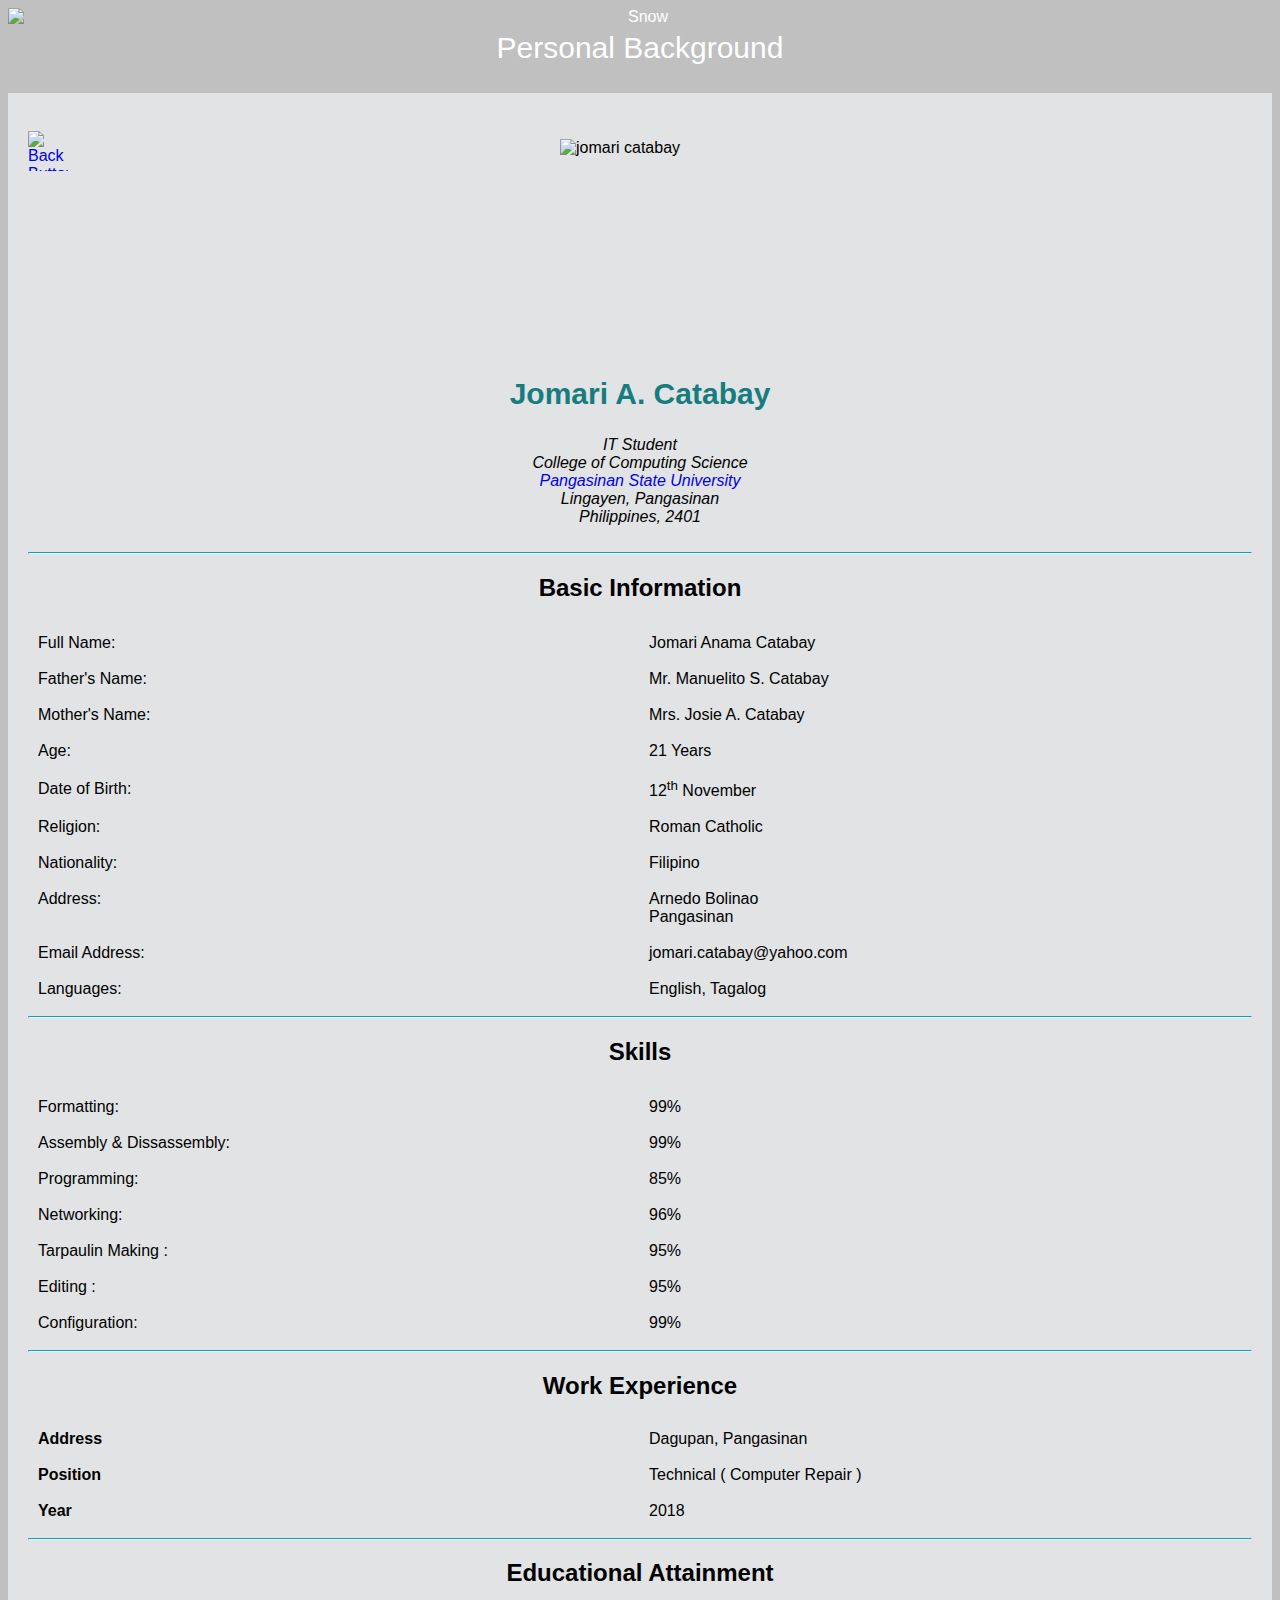
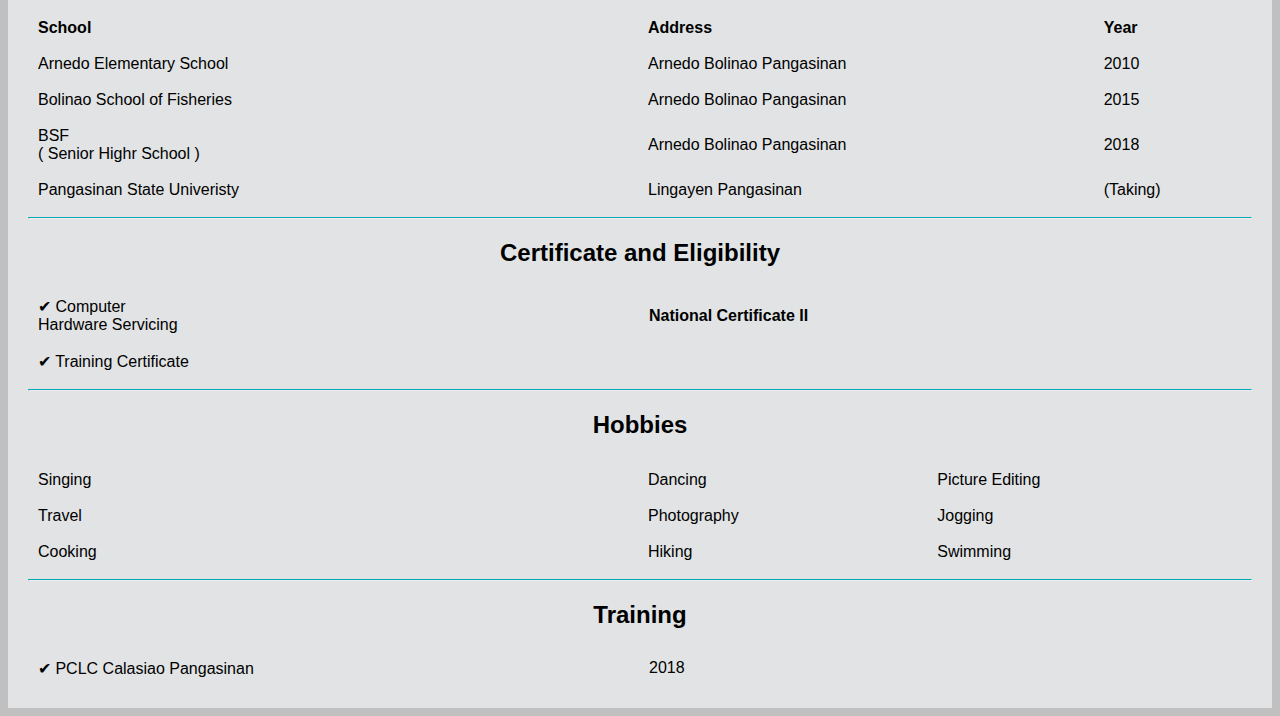
==== profile.html @ 1ffe0663 "Update profile.html" ====
<!DOCTYPE html>
<html>
<head>
<title> Background Information </title>
<link rel='icon' href='images/favicon.png' type='image/x-icon'/ >
<meta name="viewport" content="width=device-width, initial-scale=1">
<style>
html *
{
   font-family: Arial;
}
a:link {
  text-decoration: none;
}
.container {
  position: relative;
  text-align: center;
  color: white;
}
.centered {
  position: absolute;
  top: 50%;
  left: 50%;
  font-size: 30px;
  transform: translate(-50%, -50%);
}



.cities {
  background-color: #E1E3E4;
  color: BLACK;
  margin: 0;
  padding: 20px;
}


img {
	display: block;
	margin-top: 0px;
	margin-right: -20px;
	margin-bottom: 5px;
	}

h2{
	text-align:center;
}





hr {
  border-top: 1px solid #00A6BC;
}





td, th {
  border: 0px solid #dddddd;
  text-align: left;
  padding: 8px;
}








</style>
</head>
<body style="background-color:#C0C0C0;">

<div class="container">
  <img src="images/kulay.jpeg" alt="Snow" style="width:100%; height:80px;">
  <div class="centered"> Personal Background </div>
</div>

<div class="cities">
<td>
  <table cellspacing="0" align="center">
    <tr><br>
    <tr align="center">
<a href = "javascript:history.back()">
<img src="images/back.png" alt=" Back Button " width="40" height="40" style="float:left">
</a>
<td> <img src="images/logo.png" height="200" width="200" alt="jomari catabay"></td>
</tr>  
<table border="0px" cellpadding="0px">
<h2 style = "font-family:Brush Script MT,Arial, Helvetica, sans-serif;font-size:30px; color: #167c80"> Jomari  A. Catabay </h2>
<i> <center>IT Student <br>
College of Computing Science <br>
<a href="https://psu.edu.ph"> Pangasinan State University</a><br>
 Lingayen, Pangasinan<br>
 Philippines, 2401
</i></center>
<br>
<hr>
<h2> Basic Information </h2>

<table width="100%" border="0" align="center" cellpadding="5">
   <tr>
   </tr>
   <tr>
    <td width="50%" align="right">Full Name:</td>
    <td> Jomari Anama Catabay</td>
   </tr>
   <tr>
    <td align="right">Father's Name:</td>
    <td> Mr. Manuelito S. Catabay</td>
   </tr>
    <tr>
    <td align="right">Mother's Name:</td>
    <td> Mrs. Josie A. Catabay</td>
   </tr>
   <tr>
    <td align="right">Age:</td>
    <td>21 Years</td>
   </tr>
   <tr>
    <td align="right">Date of Birth:</td>
    <td>12<sup>th</sup> November</td>
   </tr>
   <tr>
    <td align="right">Religion:</td>
    <td> Roman Catholic </td>
   </tr>
   <tr>
    <td align="right">Nationality:</td>
    <td> Filipino </td>
   </tr>
   <tr>
    <td align="right" valign="top">Address:</td>
    <td> Arnedo Bolinao<br>
    Pangasinan </td>
   </tr>
   <tr>
    <td align="right">Email Address:</td>
    <td> jomari.catabay@yahoo.com</td>
    </tr>
    <tr>
    <td align="right"> Languages:</td>
    <td> English, Tagalog </td>

<table border="0px" cellpadding="0px">
<hr> 
</div>
<h2> Skills </h2>

<table width="100%" border="0" align="center" cellpadding="5">
   <tr>
   </tr>
   <tr>
    <td width="50%" align="right">Formatting:</td>
    <td> 99%</td>
   </tr>
 <tr>
    <td width="50%" align="right"> Assembly & Dissassembly:</td>
    <td> 99%</td>
   </tr>
 <tr>
    <td width="50%" align="right"> Programming:</td>
    <td> 85%</td>
   </tr>
<tr>
    <td width="50%" align="right"> Networking:</td>
    <td> 96%</td>
   </tr>
<tr>
    <td width="50%" align="right"> Tarpaulin Making :</td>
    <td> 95%</td>
   </tr>
<tr>
    <td width="50%" align="right"> Editing :</td>
    <td> 95%</td>
   </tr>
<tr>
    <td width="50%" align="right"> Configuration:</td>
    <td> 99%</td>
   </tr>
 <table border="0px" cellpadding="0px">
<hr> 
</div>
<h2> Work Experience </h2>

<table width="100%" border="0" align="center" cellpadding="5">  
  <tr>
    <th width="50%" align="right"> Address </th>
    <td> Dagupan, Pangasinan </td>
	</tr>
	<tr>
    <th> Position </th>
    <td> Technical
    	( Computer Repair ) </td>
    	</tr>
    	<tr>
    <th> Year </th>
    <td> 2018 </td>
   </tr>  
   
   <table border="0px" cellpadding="0px">
<hr> 
</div>
<h2> Educational Attainment </h2>

<table width="100%" border="0" align="center" cellpadding="5">
   <tr>
   </tr>
   <tr>
    <th width="50%" align="right"> School </th>
    <th> Address  </th>
    <th> Year </th>
   </tr>
<tr>
	<td>  Arnedo Elementary School </td>
	<td>  Arnedo Bolinao Pangasinan </td>
	<td> 2010 </td>
</tr>
<tr>
	<td>  Bolinao School of Fisheries </td>
	<td>  Arnedo Bolinao Pangasinan </td>
	<td> 2015</td>
	
	
</tr>
   <tr>
	<td>  BSF <br>
		( Senior Highr School ) </td>
	<td>  Arnedo Bolinao Pangasinan </td>
	<td> 2018 </td>
</tr>
<tr>
	<td>  Pangasinan State Univeristy </td>
	<td>  Lingayen Pangasinan </td>
	<td> (Taking)</td>
</tr>
   
  <table border="0px" cellpadding="0px">
<hr> 
</div>
<h2> Certificate and Eligibility </h2>

<table width="100%" border="0" align="center" cellpadding="5">  
  <tr>
    <td width="50%" align="right">✔   Computer <br>
    Hardware Servicing </td>
    <tH> National Certificate II </tH>
	</tr> 
<tr>
	<td> ✔  Training Certificate </td>
</tr>


 <table border="0px" cellpadding="0px">
<hr> 
</div>
<h2> Hobbies </h2>

<table width="100%" border="0" align="center" cellpadding="5">
   <tr>
   </tr>
   <tr>
    <td width="50%" align="right"> Singing </td>
    <td> Dancing  </td>
    <td> Picture Editing </td>
   </tr>
<tr>
	<td>  Travel </td>
	<td>  Photography </td>
	<td> Jogging </td>
</tr>
<tr>
	<td>  Cooking  </td>
	<td>  Hiking  </td>
	<td>  Swimming </td>
</tr>
   <table border="0px" cellpadding="0px">
<hr> 
</div>
<h2> Training </h2>

<table width="100%" border="0" align="center" cellpadding="5">  
  <tr>
    <td width="50%" align="right">✔   PCLC Calasiao Pangasinan </td>
    <td> 2018 </td>
	</tr>  
</body>
</html>
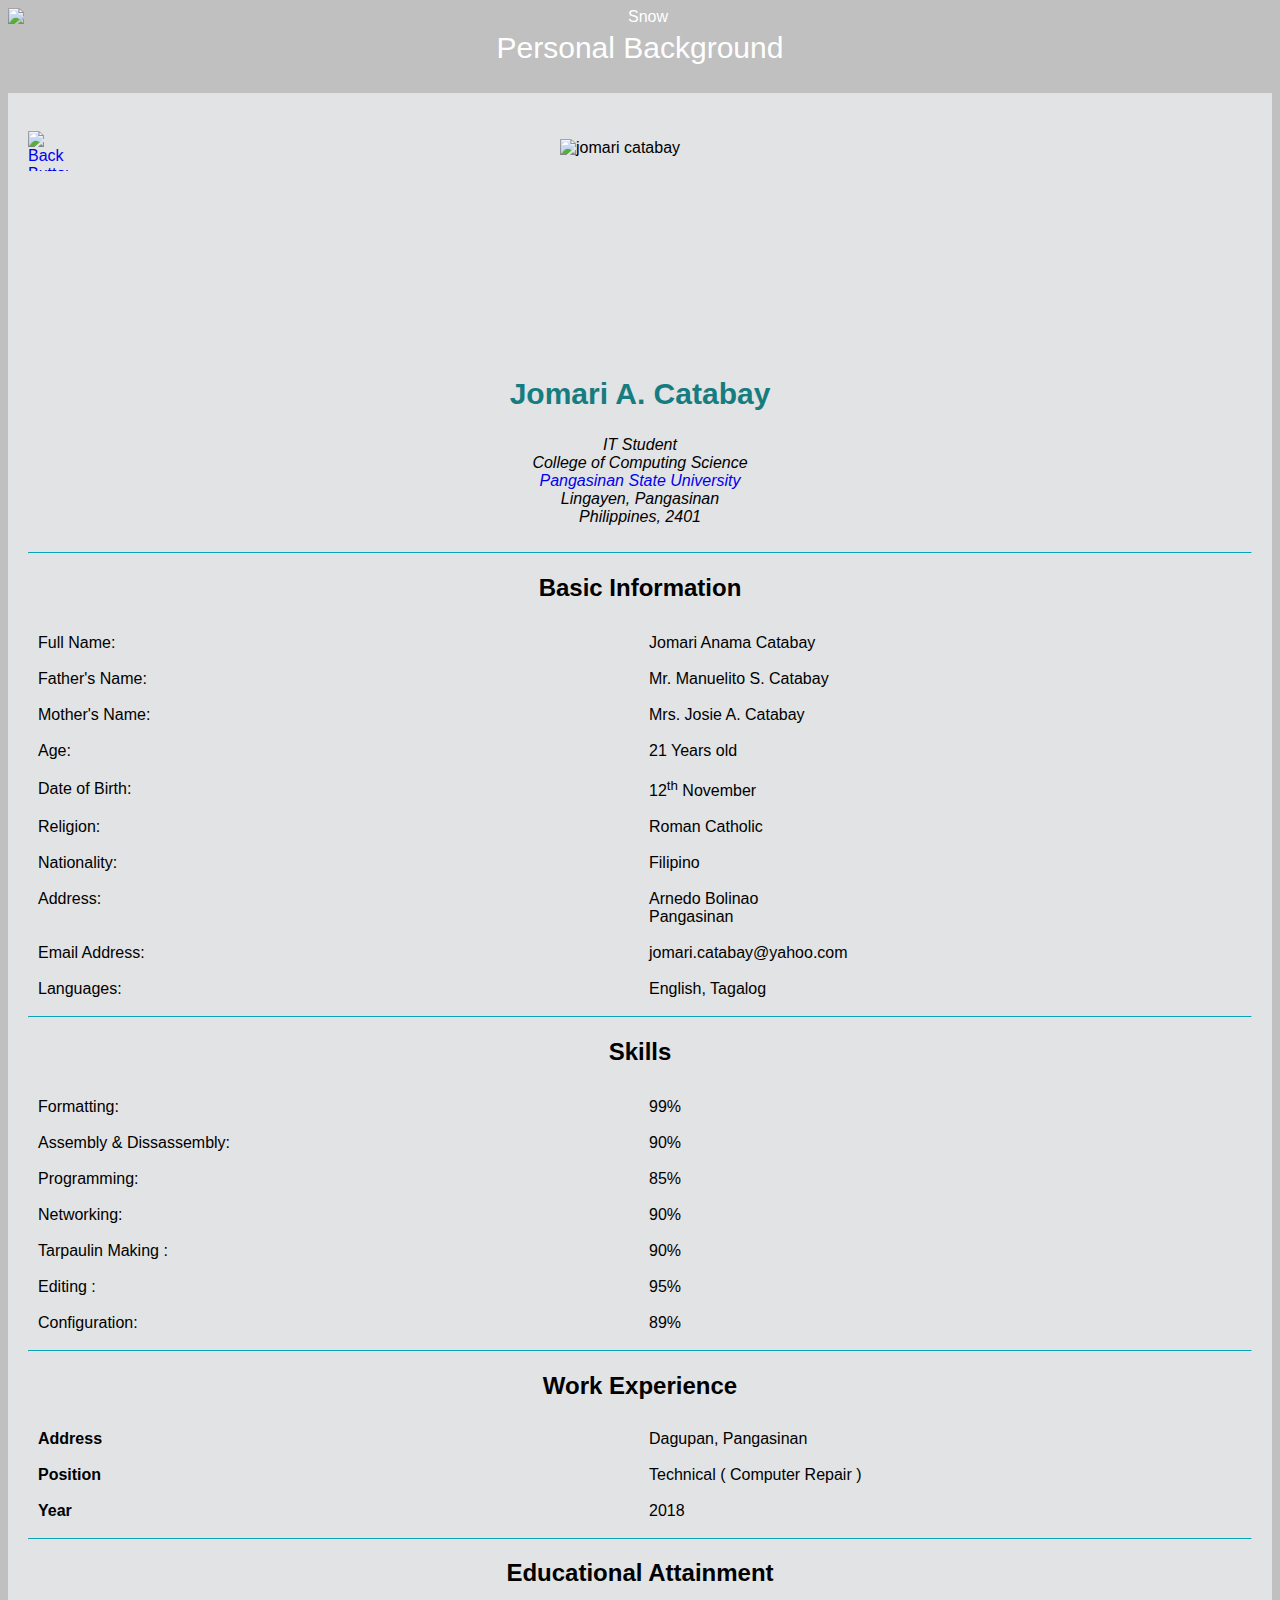
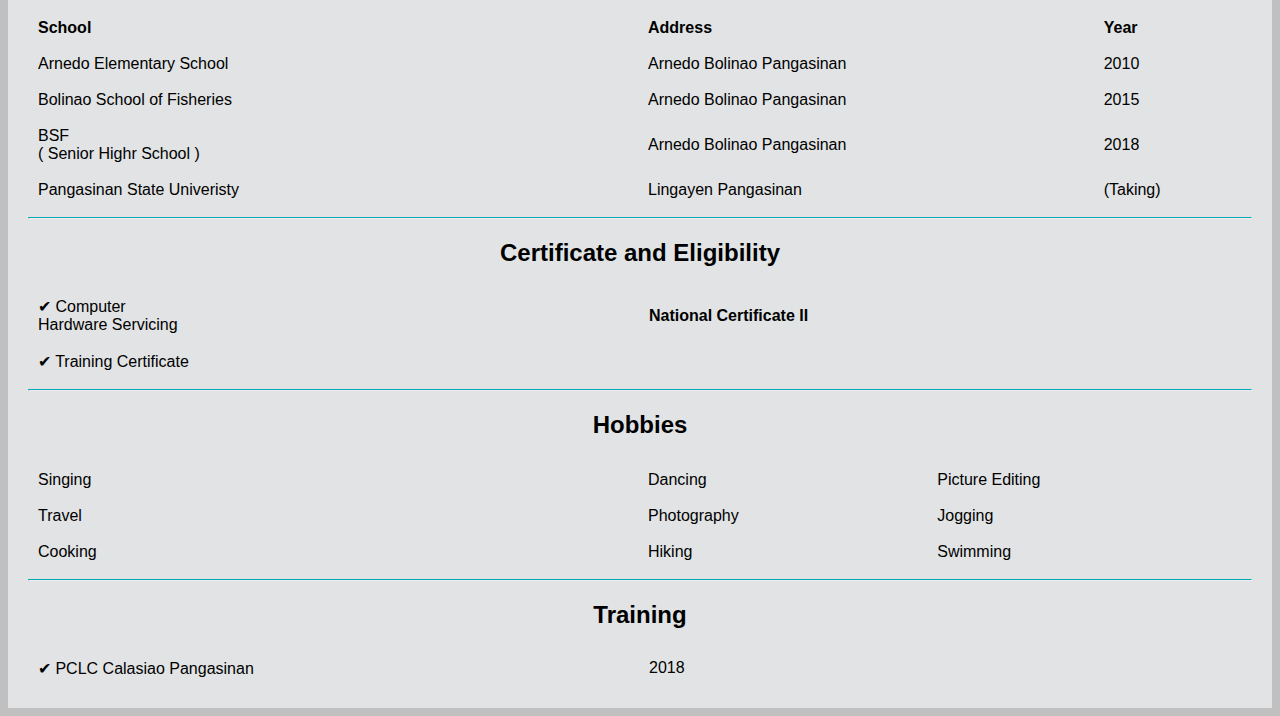
==== commit e65a84ef: "Update profile.html" ====
--- a/profile.html
+++ b/profile.html
@@ -91,7 +91,7 @@
 <td> <img src="images/logo.png" height="200" width="200" alt="jomari catabay"></td>
 </tr>  
 <table border="0px" cellpadding="0px">
-<h2 style = "font-family:Brush Script MT,Arial, Helvetica, sans-serif;font-size:30px; color: #167c80"> Jomari  A. Catabay </h2>
+<h2 style = "font-family:Arial, Helvetica, sans-serif;font-size:30px; color: #167c80"> Jomari  A. Catabay </h2>
 <i> <center>IT Student <br>
 College of Computing Science <br>
 <a href="https://psu.edu.ph"> Pangasinan State University</a><br>
@@ -119,7 +119,7 @@
    </tr>
    <tr>
     <td align="right">Age:</td>
-    <td>21 Years</td>
+    <td>21 Years old</td>
    </tr>
    <tr>
     <td align="right">Date of Birth:</td>
@@ -160,7 +160,7 @@
    </tr>
  <tr>
     <td width="50%" align="right"> Assembly & Dissassembly:</td>
-    <td> 99%</td>
+    <td> 90%</td>
    </tr>
  <tr>
     <td width="50%" align="right"> Programming:</td>
@@ -168,11 +168,11 @@
    </tr>
 <tr>
     <td width="50%" align="right"> Networking:</td>
-    <td> 96%</td>
+    <td> 90%</td>
    </tr>
 <tr>
     <td width="50%" align="right"> Tarpaulin Making :</td>
-    <td> 95%</td>
+    <td> 90%</td>
    </tr>
 <tr>
     <td width="50%" align="right"> Editing :</td>
@@ -180,7 +180,7 @@
    </tr>
 <tr>
     <td width="50%" align="right"> Configuration:</td>
-    <td> 99%</td>
+    <td> 89%</td>
    </tr>
  <table border="0px" cellpadding="0px">
 <hr> 
